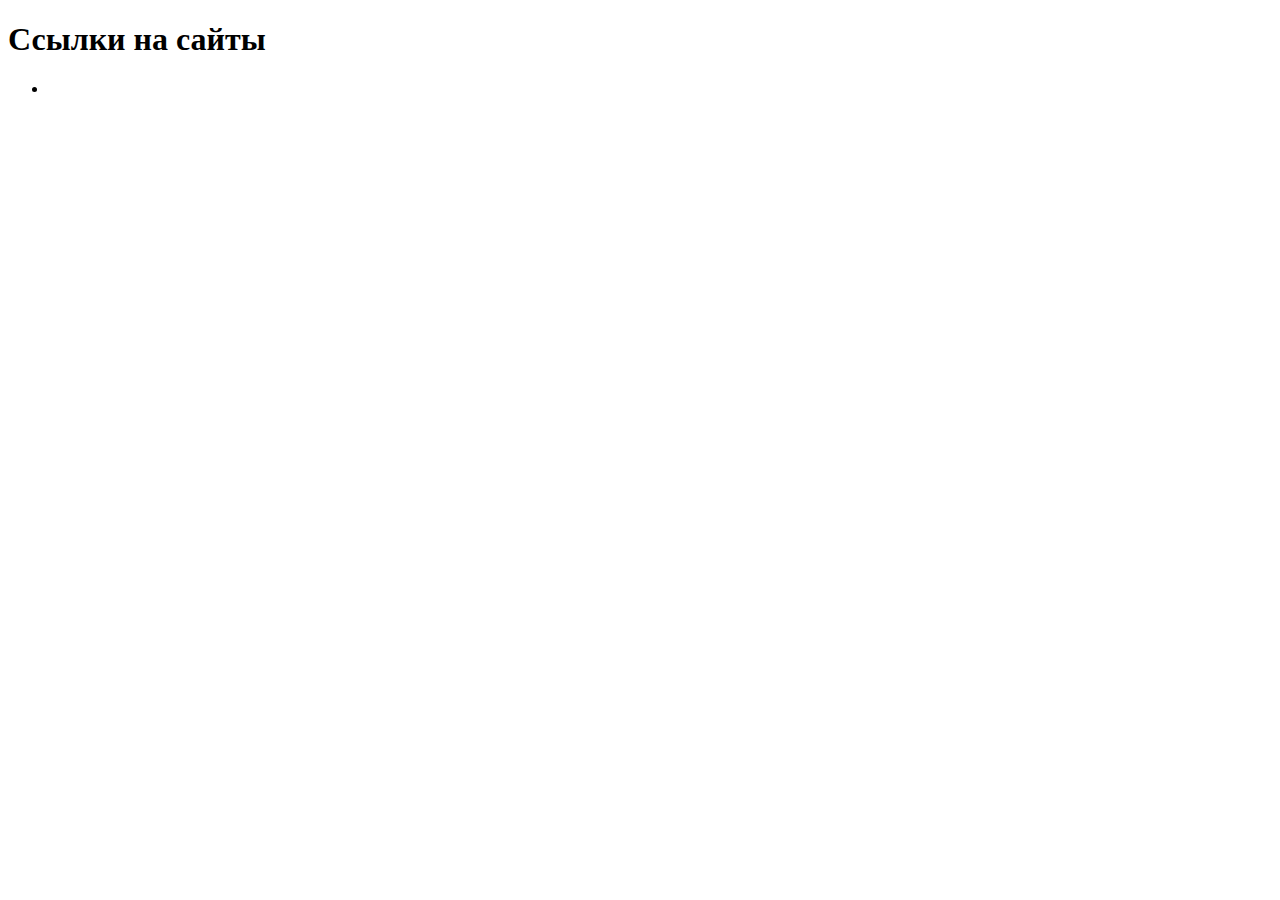
==== index.html @ e5d735cb "1" ====
<!DOCTYPE html>
<html lang="en">
<head>
    <meta charset="UTF-8">
    <meta name="viewport" content="width=device-width, initial-scale=1.0">
    <meta http-equiv="X-UA-Compatible" content="ie=edge">
    <title>PILLA</title>
</head>
<body>
    <h1>Ссылки на сайты</h1>
    <ul>
        <li><a href="dumplings/index.html"></a></li>
    </ul>
</body>
</html>
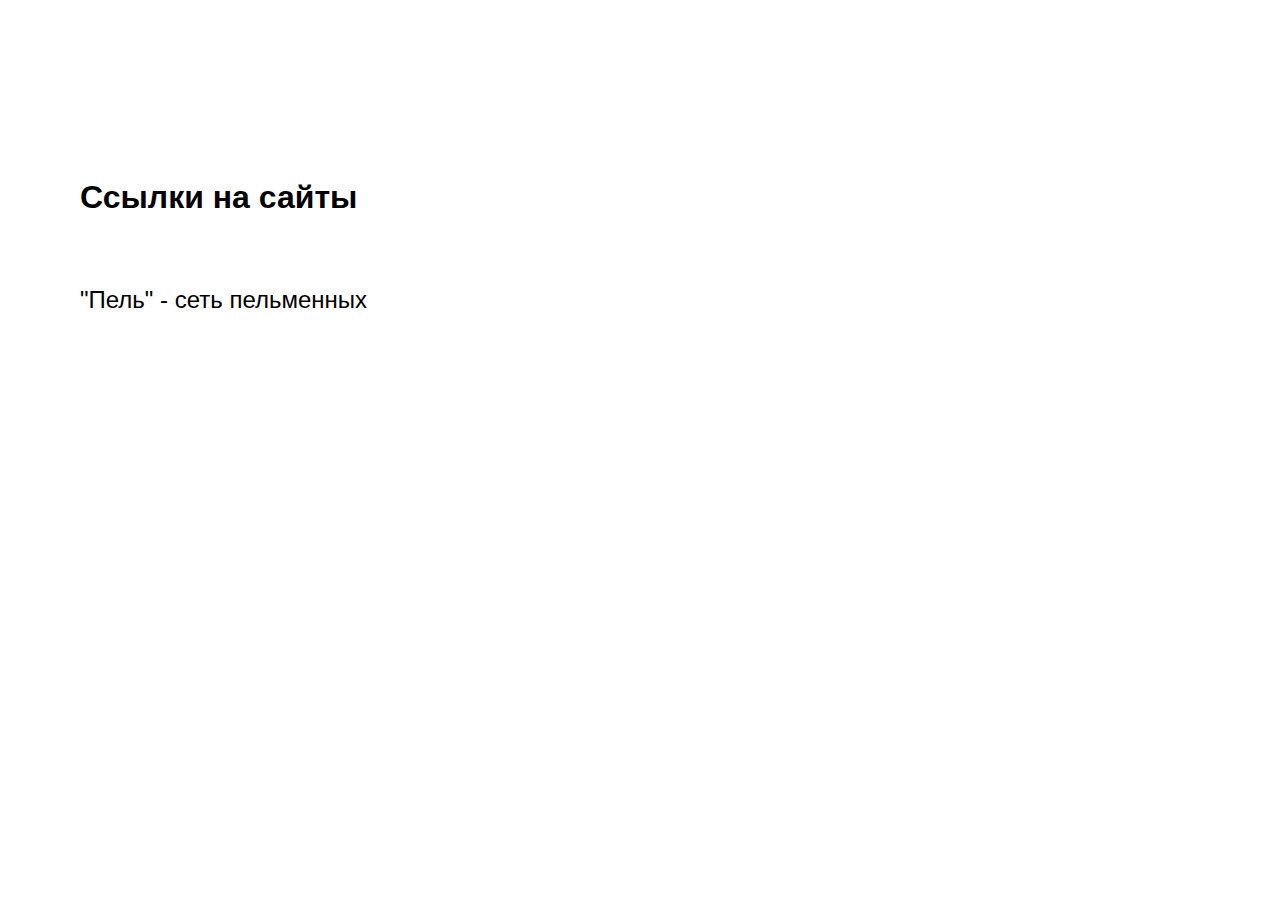
==== commit c361de41: "1" ====
--- a/index.html
+++ b/index.html
@@ -3,13 +3,17 @@
 <head>
     <meta charset="UTF-8">
     <meta name="viewport" content="width=device-width, initial-scale=1.0">
+    <link rel="stylesheet" href="main.css">
     <meta http-equiv="X-UA-Compatible" content="ie=edge">
     <title>PILLA</title>
 </head>
 <body>
-    <h1>Ссылки на сайты</h1>
-    <ul>
-        <li><a href="dumplings/index.html"></a></li>
-    </ul>
+    <div class="cont">
+        <ul>
+            <h1>Ссылки на сайты</h1>
+            <li><a href="dumplings/index.html">"Пель" - сеть пельменных</a></li>
+            
+        </ul>
+    </div>
 </body>
 </html>
--- a/main.css
+++ b/main.css
@@ -0,0 +1,30 @@
+body {
+    font-family: Arial;
+}
+
+.cont {
+    padding-top: 150px;
+    height: auto;
+    width: 1200px;
+    margin: auto;
+}
+
+li {
+    list-style-type: none;
+    margin-bottom: 20px;
+}
+
+a {
+    text-decoration: none;
+    color: black;
+    font-size: 24px;
+}
+
+a:hover {
+    color: blue;
+    text-decoration:underline;
+}
+
+h1 {
+    margin-bottom: 70px;
+}
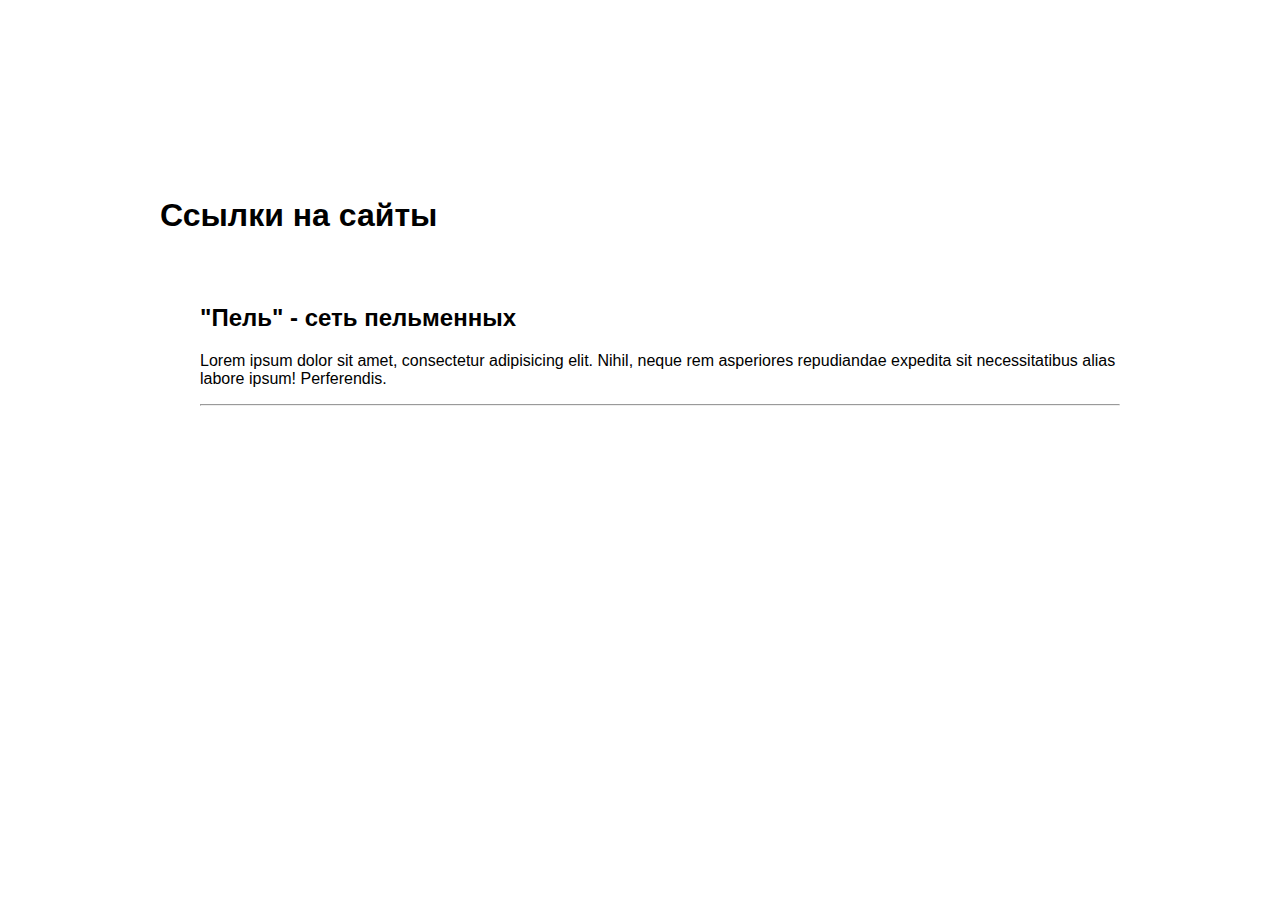
==== commit d78aa8e7: "1" ====
--- a/index.html
+++ b/index.html
@@ -2,18 +2,29 @@
 <html lang="en">
 <head>
     <meta charset="UTF-8">
-    <meta name="viewport" content="width=device-width, initial-scale=1.0">
+    <meta name="viewport" content="width=device-width, initial-scale=1">﻿
+
+
     <link rel="stylesheet" href="main.css">
     <meta http-equiv="X-UA-Compatible" content="ie=edge">
     <title>PILLA</title>
 </head>
 <body>
     <div class="cont">
-        <ul>
-            <h1>Ссылки на сайты</h1>
-            <li><a href="dumplings/index.html">"Пель" - сеть пельменных</a></li>
-            
-        </ul>
+        <h1>Ссылки на сайты</h1>
+        <div class="all">
+            <ul>
+                <li>
+                    <div class="lonk"></div>
+                    <h2><a href="dumplings/index.html">"Пель" - сеть пельменных</a></h2>
+                    <p>Lorem ipsum dolor sit amet, consectetur adipisicing elit. Nihil, neque rem asperiores repudiandae expedita sit necessitatibus alias labore ipsum! Perferendis.</p>
+                    <hr>
+                </li>
+
+            </ul>
+        </div>
     </div>
+
+
 </body>
 </html>
--- a/main.css
+++ b/main.css
@@ -5,7 +5,7 @@
 .cont {
     padding-top: 150px;
     height: auto;
-    width: 1200px;
+    width: 960px;
     margin: auto;
 }
 
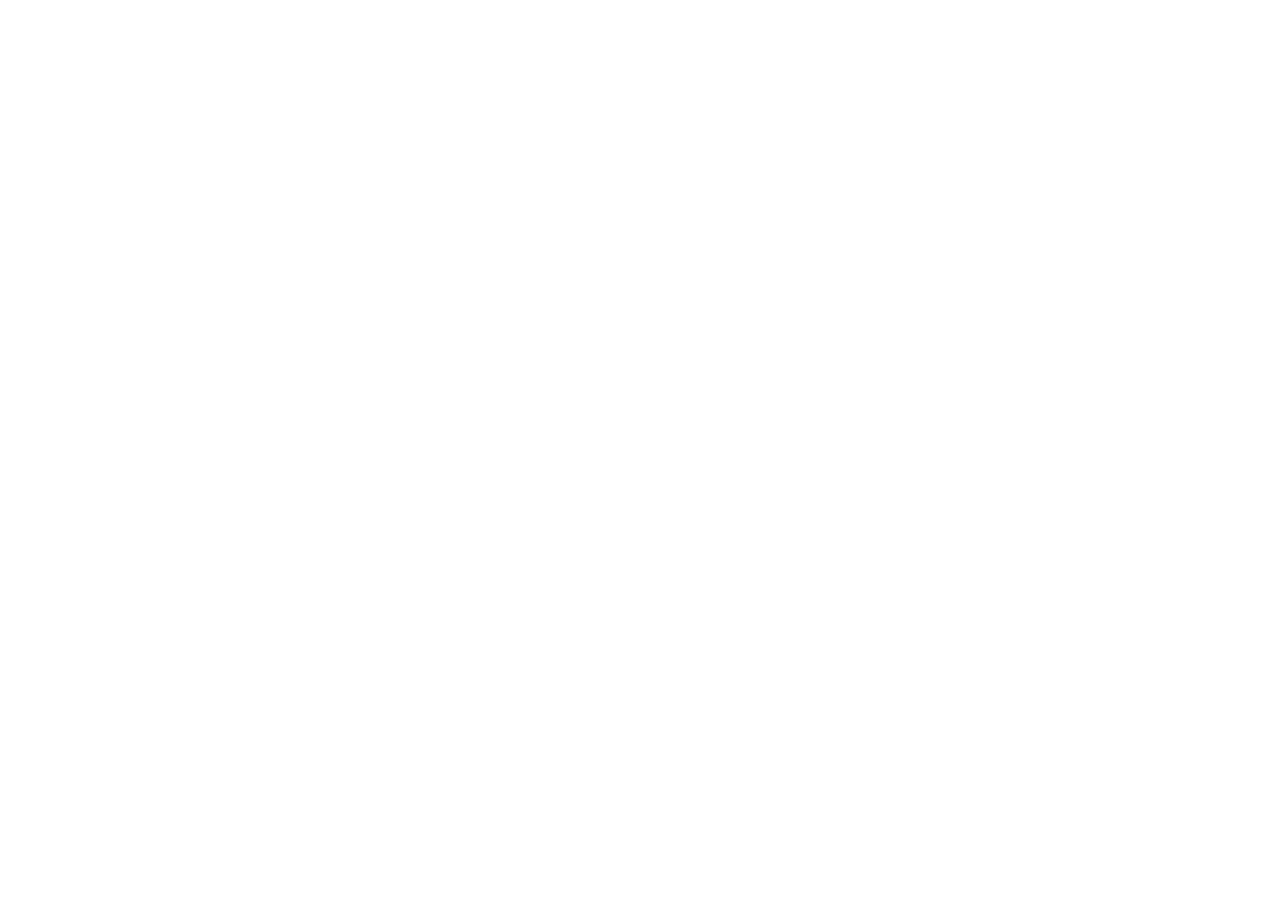
==== commit cb1fc475: "1" ====
--- a/index.html
+++ b/index.html
@@ -10,21 +10,8 @@
     <title>PILLA</title>
 </head>
 <body>
-    <div class="cont">
-        <h1>Ссылки на сайты</h1>
-        <div class="all">
-            <ul>
-                <li>
-                    <div class="lonk"></div>
-                    <h2><a href="dumplings/index.html">"Пель" - сеть пельменных</a></h2>
-                    <p>Lorem ipsum dolor sit amet, consectetur adipisicing elit. Nihil, neque rem asperiores repudiandae expedita sit necessitatibus alias labore ipsum! Perferendis.</p>
-                    <hr>
-                </li>
-
-            </ul>
-        </div>
-    </div>
 
 
+<!-- <h2><a href="dumplings/index.html">"Пель" - сеть -->
 </body>
 </html>
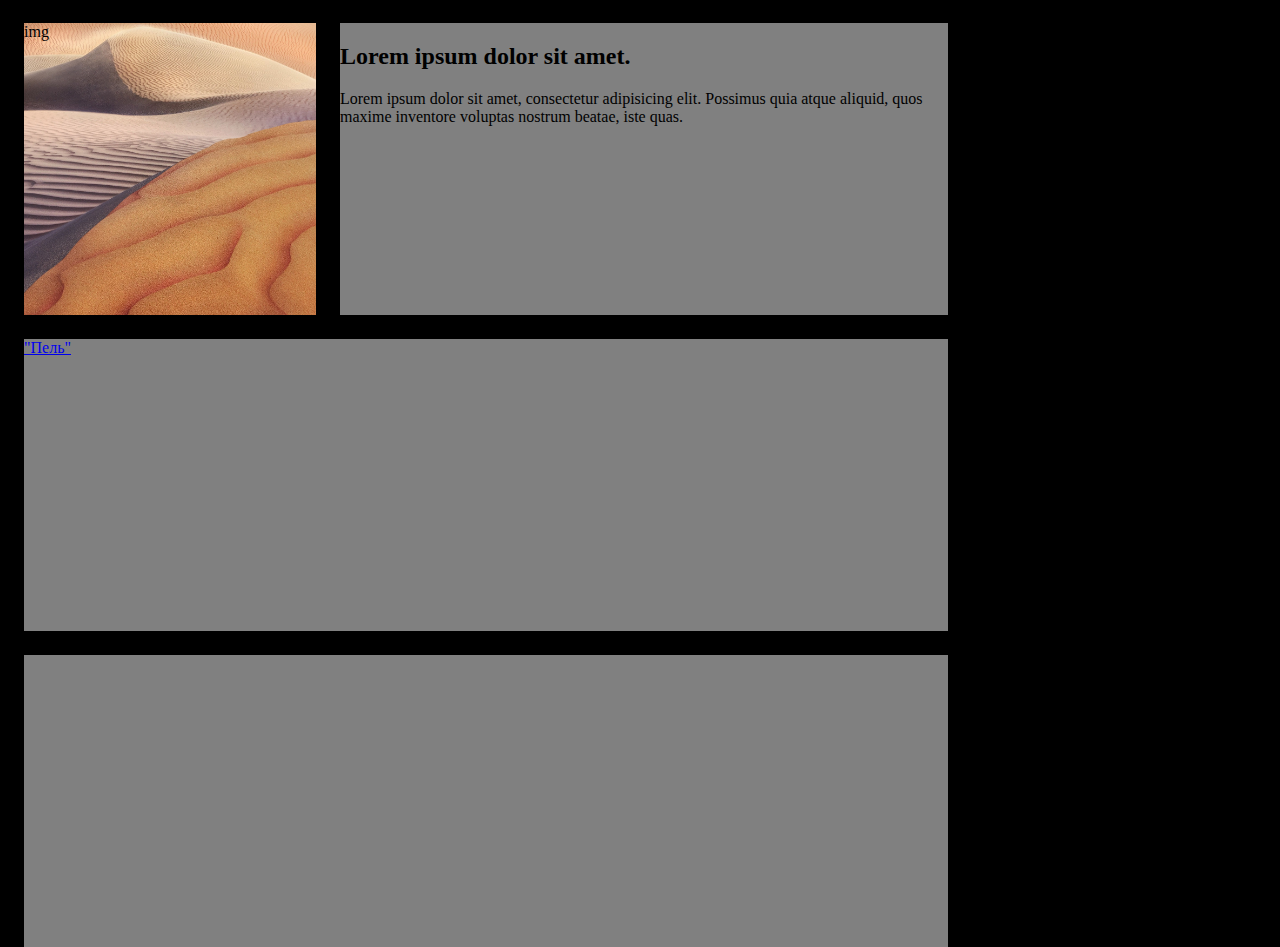
==== commit 826d5c6e: "1" ====
--- a/index.html
+++ b/index.html
@@ -10,6 +10,31 @@
     <title>PILLA</title>
 </head>
 <body>
+<div class="all-dsk">
+    <div class="av-img">img</div>
+
+    <div class="dsc-text">
+        <h2>Lorem ipsum dolor sit amet.</h2>
+        <p>Lorem ipsum dolor sit amet, consectetur adipisicing elit. Possimus quia atque aliquid, quos maxime inventore voluptas nostrum beatae, iste quas.</p>
+    </div>
+
+    <div class="scl-links">
+        <a href="#">vk.com</a>
+        <a href="#">fb</a>
+        <a href="#">inst</a>
+    </div>
+</div>
+
+<div class="cont">
+    <div class="proj-link-text">
+        <a href="dumplings/index.html">"Пель"</a>
+    </div>
+    <div class="proj-prev"></div>
+</div>
+<div class="cont">
+    <div class="proj-link-text"></div>
+    <div class="proj-prev"></div>
+</div>
 
 
 <!-- <h2><a href="dumplings/index.html">"Пель" - сеть -->
--- a/main.css
+++ b/main.css
@@ -0,0 +1,87 @@
+body {
+    margin: 0;
+    padding: 0;
+    margin-top: 5px;
+    background: black;
+}
+
+.all-dsk {
+    height: 292px;
+    width: 1300px;
+}
+
+.all-dsk div {
+    margin-left: 24px;
+}
+
+.av-img {
+    background-image: url(img/bg.jpg);
+    background-repeat: repeat-x;
+    background-size: cover;
+    background-repeat: no-repeat;
+    background-position: 94% 40%;
+    /* background: grey; */
+    height: 292px;
+    width: 292px;
+    float: left;
+}
+
+.dsc-text {
+    height: 292px;
+    width: 608px;
+    background: grey;
+    float: left;
+}
+
+.scl-links {
+    background: grey;
+    height: 292px;
+    width: 292px;
+    float: left;
+}
+
+.scl-links {
+    display: block;
+}
+
+.cont {
+    width: 1240px;
+    height: 292px;
+    margin-left: 340px;
+    margin-top: 24px;
+}
+
+.proj-link-text {
+    width: 924px;
+    height: 292px;
+    background: grey;
+    float: left;
+}
+.proj-prev {
+    height: 292px;
+    width: 292px;
+    background: grey;
+    float: right;
+}
+
+@media screen and (max-width: 1616px) {
+    .cont {
+        width: 1240px;
+        height: 292px;
+        margin-left: 24px;
+        margin-top: 24px;
+    }
+}
+
+@media screen and (max-width: 1300px) {
+    .scl-links {
+        display: none;
+    }
+    .proj-prev {
+        display: none;
+    }
+}
+
+@media screen and (max-width: 980px){
+
+}
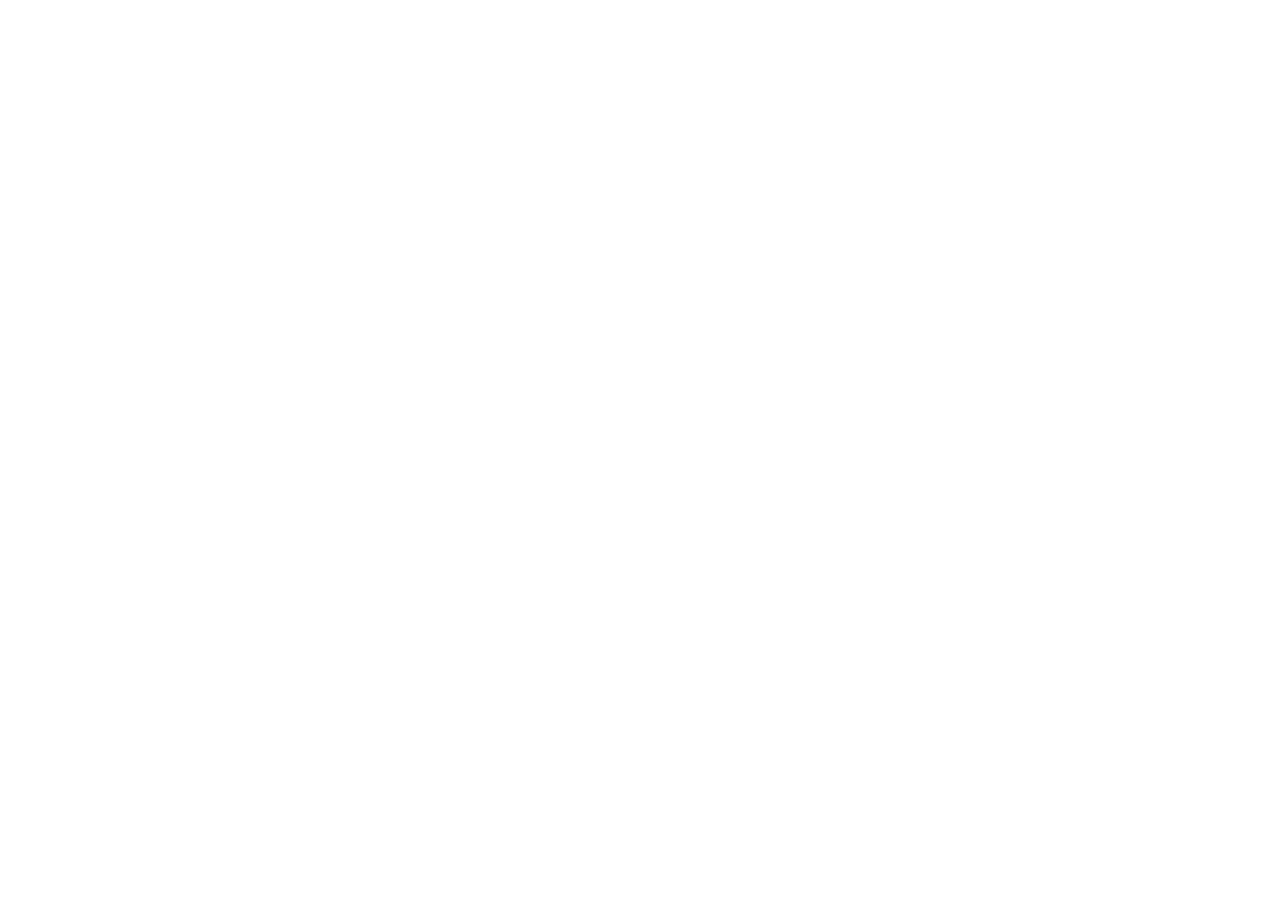
==== commit c825d94e: "1" ====
--- a/index.html
+++ b/index.html
@@ -10,31 +10,9 @@
     <title>PILLA</title>
 </head>
 <body>
-<div class="all-dsk">
-    <div class="av-img">img</div>
 
-    <div class="dsc-text">
-        <h2>Lorem ipsum dolor sit amet.</h2>
-        <p>Lorem ipsum dolor sit amet, consectetur adipisicing elit. Possimus quia atque aliquid, quos maxime inventore voluptas nostrum beatae, iste quas.</p>
-    </div>
 
-    <div class="scl-links">
-        <a href="#">vk.com</a>
-        <a href="#">fb</a>
-        <a href="#">inst</a>
-    </div>
-</div>
 
-<div class="cont">
-    <div class="proj-link-text">
-        <a href="dumplings/index.html">"Пель"</a>
-    </div>
-    <div class="proj-prev"></div>
-</div>
-<div class="cont">
-    <div class="proj-link-text"></div>
-    <div class="proj-prev"></div>
-</div>
 
 
 <!-- <h2><a href="dumplings/index.html">"Пель" - сеть -->
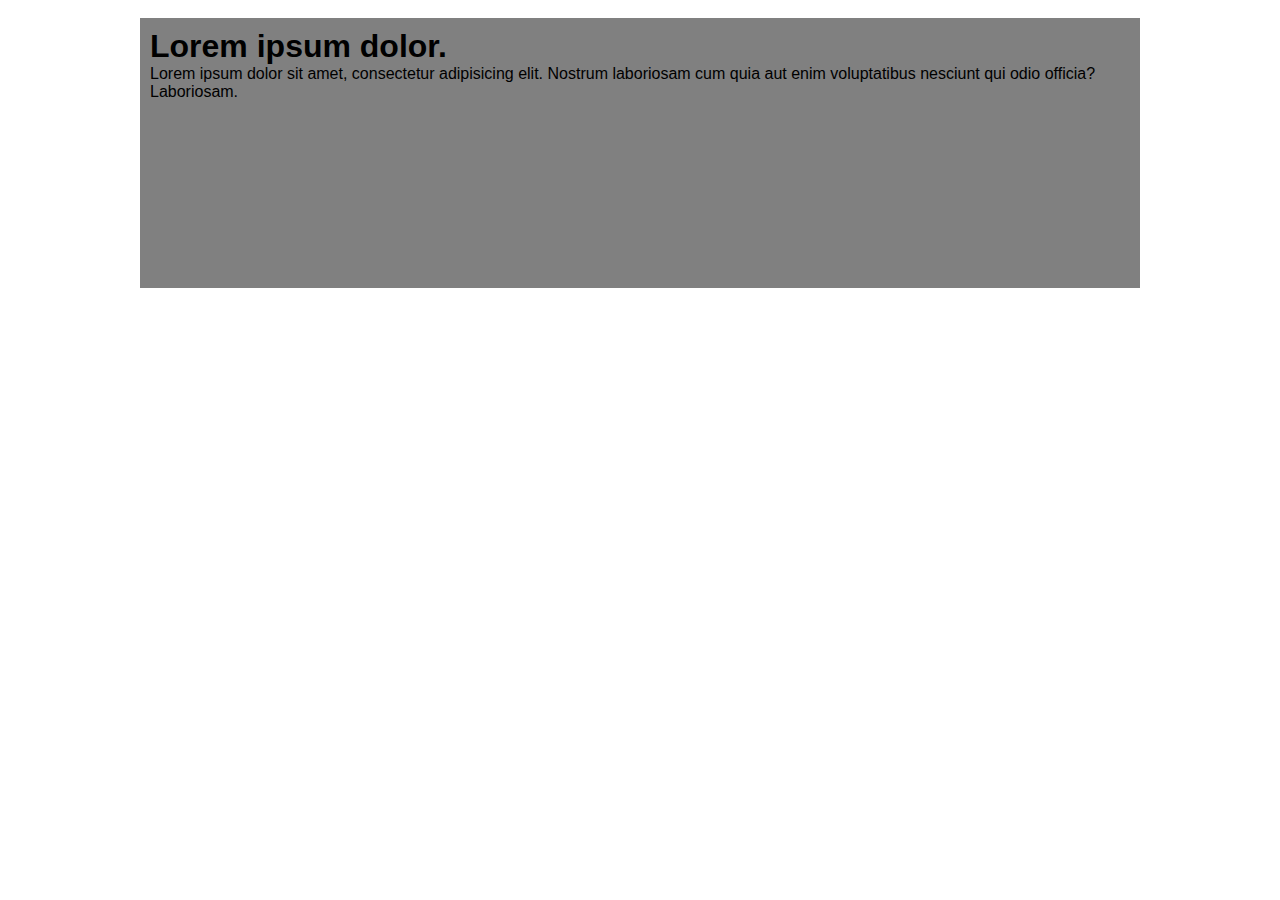
==== commit f71a4bf6: "1" ====
--- a/index.html
+++ b/index.html
@@ -10,7 +10,13 @@
     <title>PILLA</title>
 </head>
 <body>
-
+  <div class="main-info">
+    <div class="img-av"></div>
+    <div class="inf-block">
+      <h1>Lorem ipsum dolor.</h1>
+      <p>Lorem ipsum dolor sit amet, consectetur adipisicing elit. Nostrum laboriosam cum quia aut enim voluptatibus nesciunt qui odio officia? Laboriosam.</p>
+    </div>
+  </div>
 
 
 
--- a/main.css
+++ b/main.css
@@ -0,0 +1,23 @@
+body {
+  margin: 0;
+  padding: 0;
+  font-family: Arial;
+}
+
+* {
+  margin: 0;
+  padding: 0;
+}
+
+.inf-block {
+  height:
+}
+
+.main-info {
+  width: 980px;
+  height: 250px;
+  background: grey;
+  padding: 10px;
+  margin:auto;
+
+}
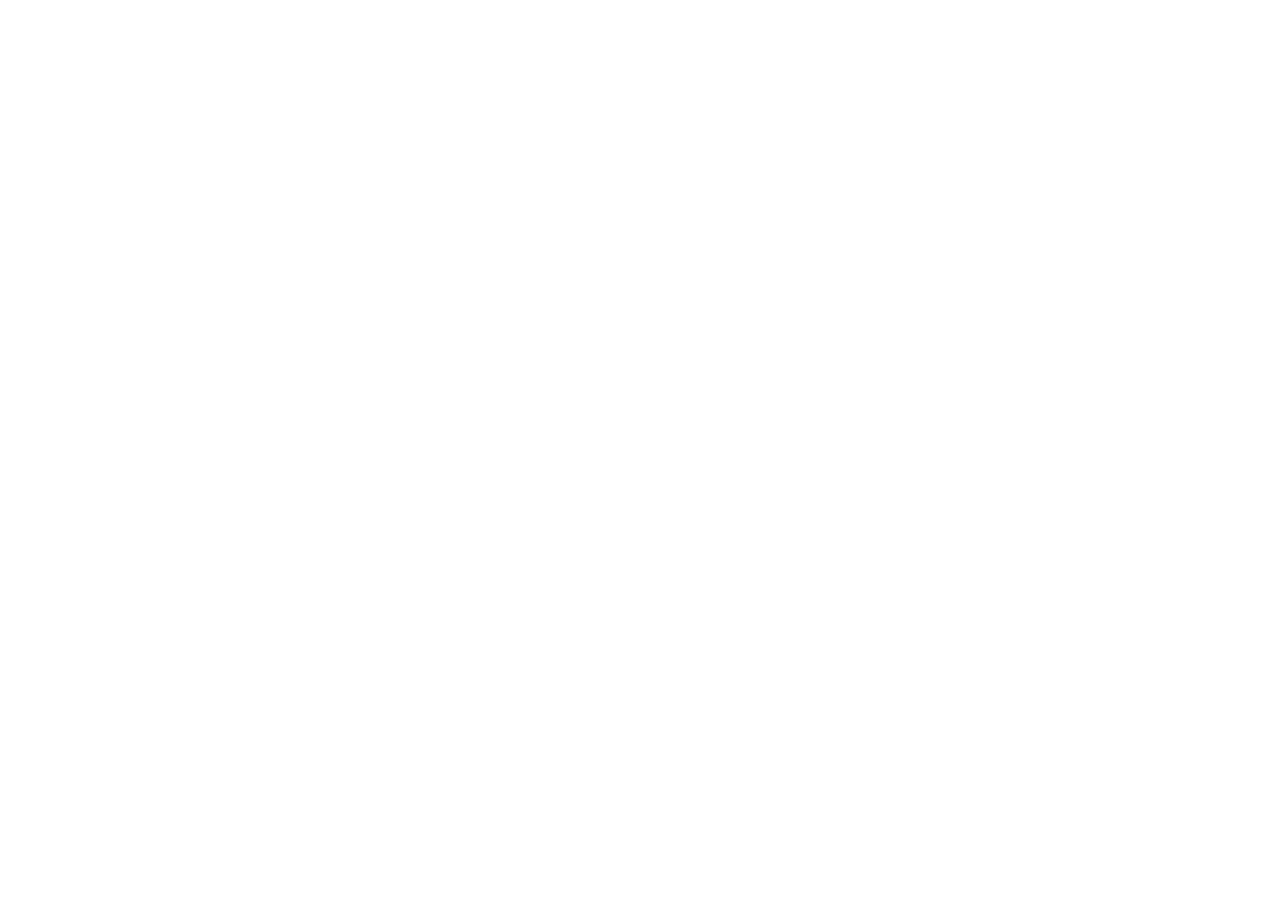
==== commit bea11976: "Update index.html" ====
--- a/index.html
+++ b/index.html
@@ -3,23 +3,11 @@
 <head>
     <meta charset="UTF-8">
     <meta name="viewport" content="width=device-width, initial-scale=1">﻿
-
-
     <link rel="stylesheet" href="main.css">
     <meta http-equiv="X-UA-Compatible" content="ie=edge">
     <title>PILLA</title>
 </head>
 <body>
-  <div class="main-info">
-    <div class="img-av"></div>
-    <div class="inf-block">
-      <h1>Lorem ipsum dolor.</h1>
-      <p>Lorem ipsum dolor sit amet, consectetur adipisicing elit. Nostrum laboriosam cum quia aut enim voluptatibus nesciunt qui odio officia? Laboriosam.</p>
-    </div>
-  </div>
-
-
-
 
 <!-- <h2><a href="dumplings/index.html">"Пель" - сеть -->
 </body>
